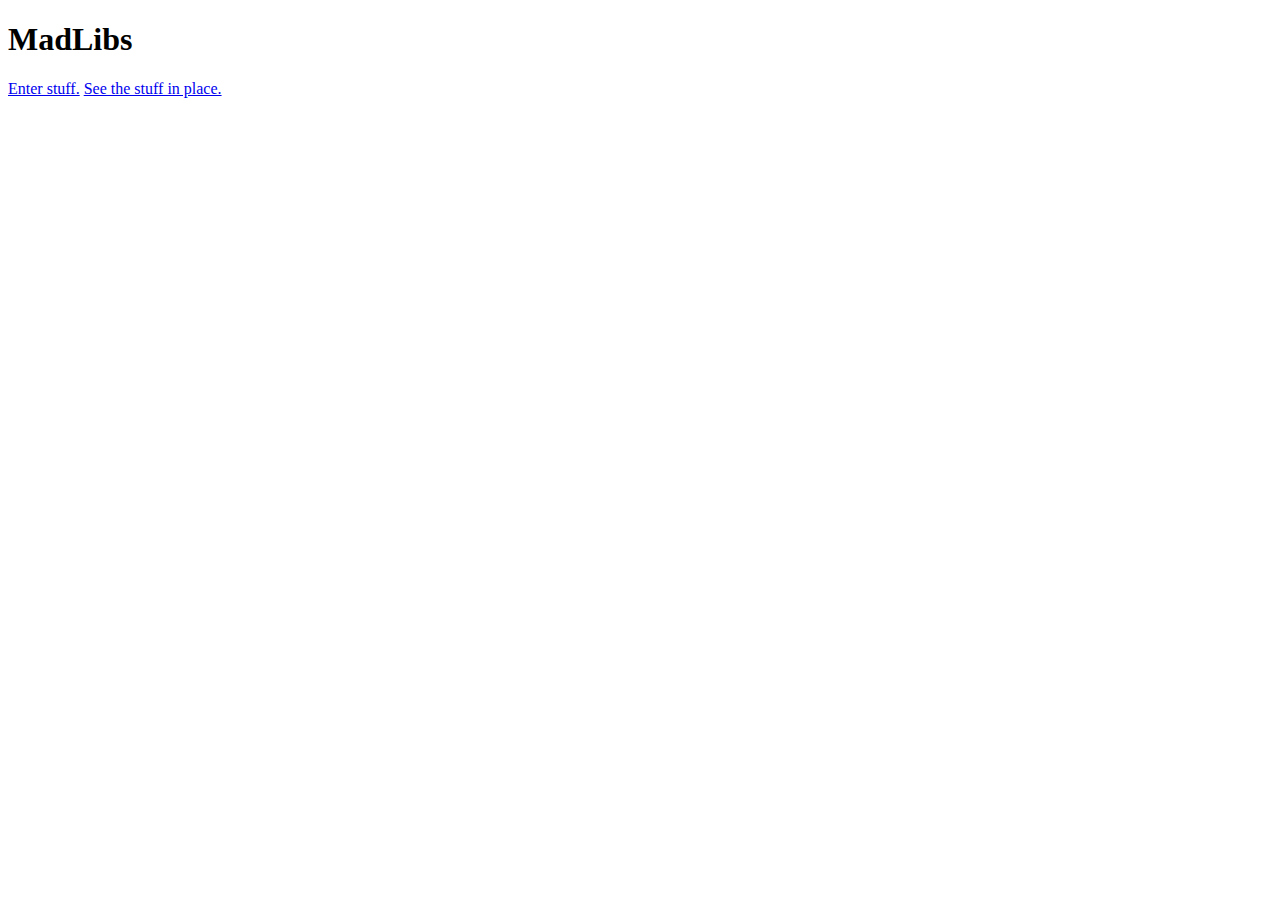
==== index.html @ 0aab272c "initial commit" ====
<!DOCTYPE html>
<html ng-app="madlibsApp">
  <head>
    <meta charset="utf-8">
    <title></title>
  </head>
  <body>

    <h1>MadLibs</h1>

    <a href="#/userinput">Enter stuff.</a>
    <a href="#/inputdisplay">See the stuff in place.</a>

    <ng-view>
    </ng-view>

    <script src="https://code.angularjs.org/1.6.2/angular.js" charset="utf-8"></script>
    <script src="https://code.angularjs.org/1.6.2/angular-route.min.js" charset="utf-8"></script>
    <script src="scripts/module.js" charset="utf-8"></script>
    <script src="scripts/userinput.js" charset="utf-8"></script>
    <script src="scripts/view.js" charset="utf-8"></script>

  </body>
</html>
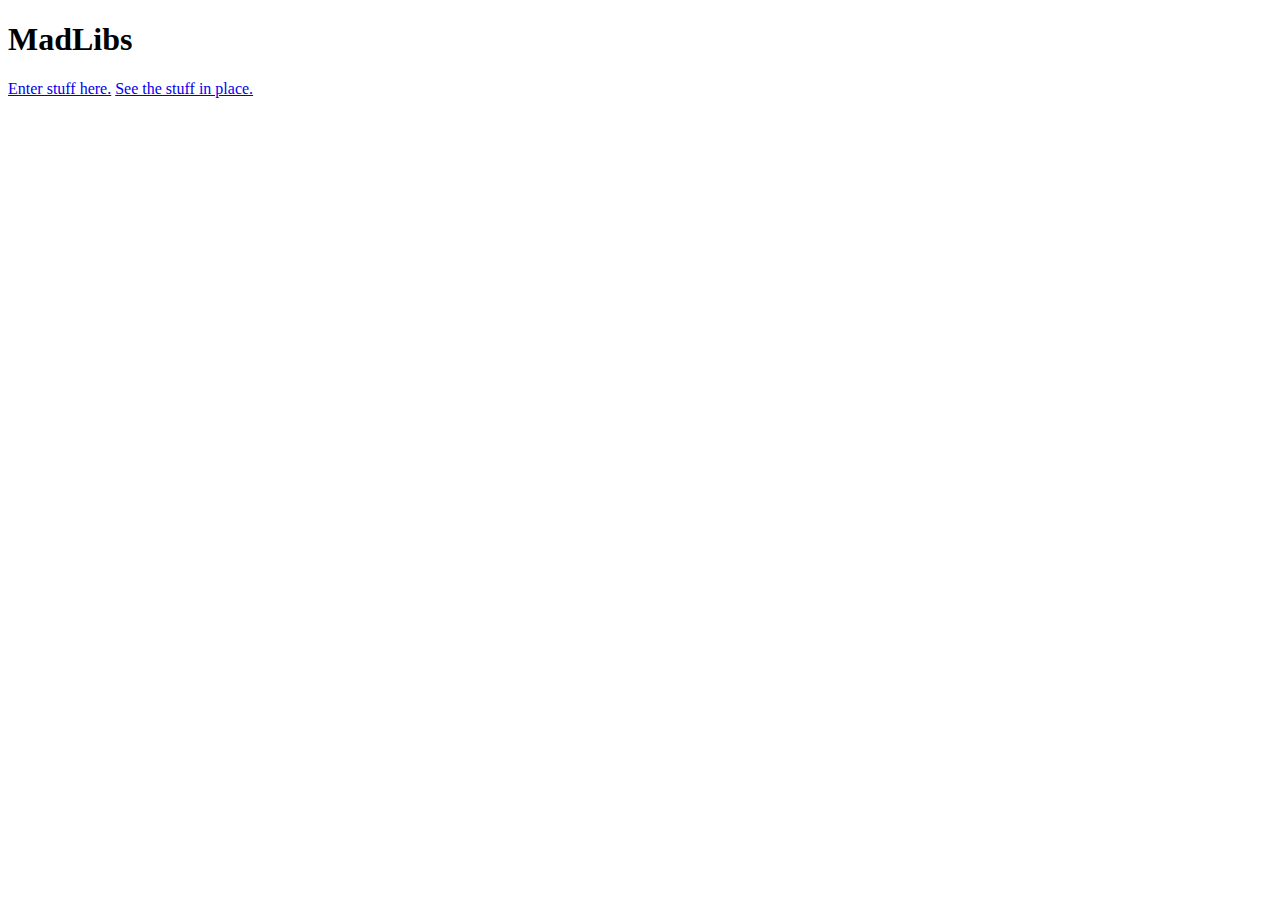
==== commit b8405c33: "display page with stuff" ====
--- a/index.html
+++ b/index.html
@@ -2,13 +2,13 @@
 <html ng-app="madlibsApp">
   <head>
     <meta charset="utf-8">
-    <title></title>
+    <title>MadLibs</title>
   </head>
   <body>
 
     <h1>MadLibs</h1>
 
-    <a href="#/userinput">Enter stuff.</a>
+    <a href="#/userinput">Enter stuff here.</a>
     <a href="#/inputdisplay">See the stuff in place.</a>
 
     <ng-view>
@@ -16,9 +16,11 @@
 
     <script src="https://code.angularjs.org/1.6.2/angular.js" charset="utf-8"></script>
     <script src="https://code.angularjs.org/1.6.2/angular-route.min.js" charset="utf-8"></script>
+    <link rel="stylesheet" href="style.css">
     <script src="scripts/module.js" charset="utf-8"></script>
     <script src="scripts/userinput.js" charset="utf-8"></script>
     <script src="scripts/view.js" charset="utf-8"></script>
+    <script src="scripts/factory.js" charset="utf-8"></script>
 
   </body>
 </html>
--- a/style.css
+++ b/style.css
@@ -0,0 +1,4 @@
+span {
+  text-decoration: underline;
+  color: blue;
+}
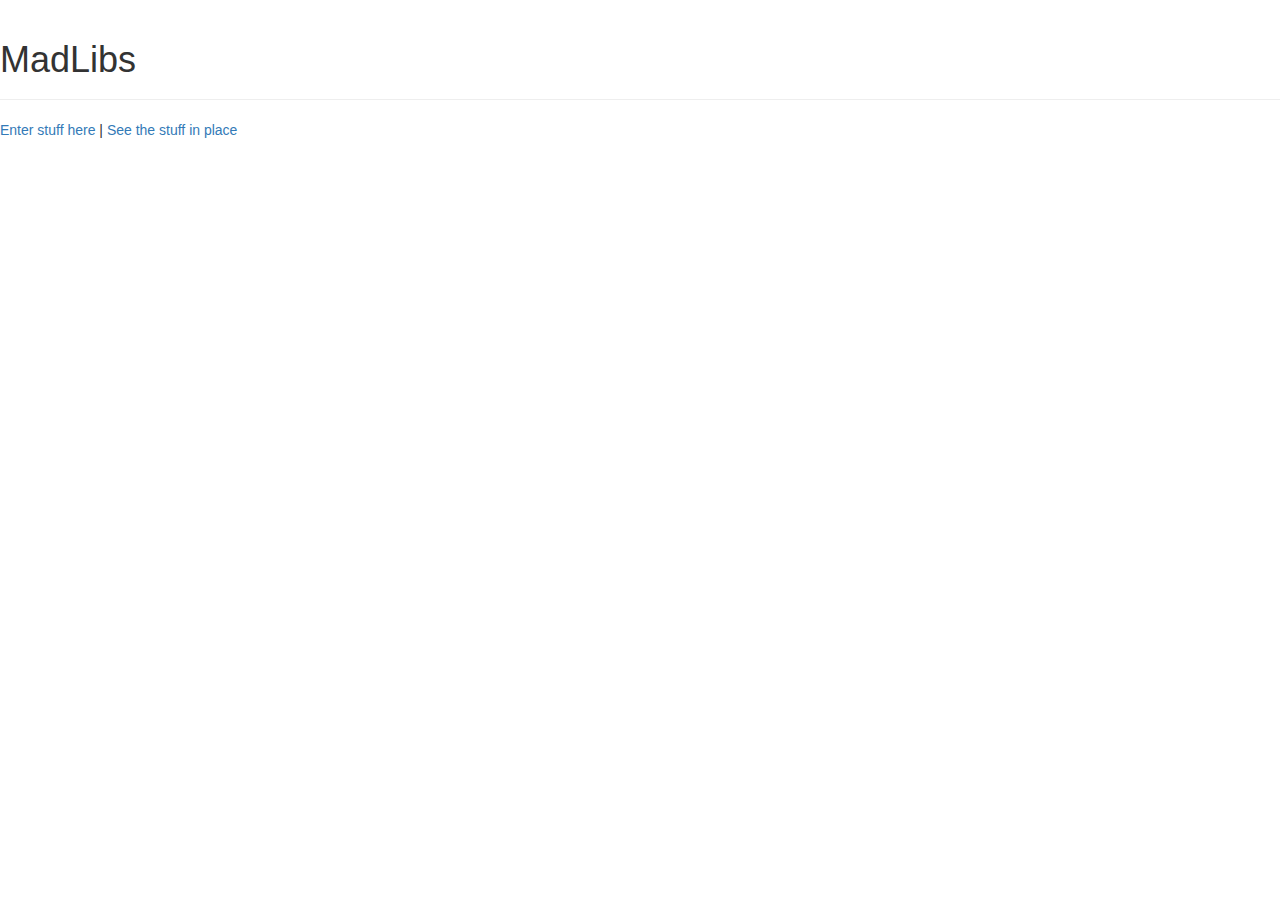
==== commit 17578e24: "added bootstrap" ====
--- a/index.html
+++ b/index.html
@@ -2,21 +2,24 @@
 <html ng-app="madlibsApp">
   <head>
     <meta charset="utf-8">
+    <link rel="stylesheet" href="https://maxcdn.bootstrapcdn.com/bootstrap/3.3.7/css/bootstrap.min.css">
+    <link rel="stylesheet" href="style.css">
     <title>MadLibs</title>
   </head>
   <body>
+    <div class="page-header">
+      <h1>MadLibs</h1>
+    </div>
 
-    <h1>MadLibs</h1>
+      <a href="#/userinput">Enter stuff here</a> |
+      <a href="#/inputdisplay">See the stuff in place</a>
+      <br>
 
-    <a href="#/userinput">Enter stuff here.</a>
-    <a href="#/inputdisplay">See the stuff in place.</a>
-
-    <ng-view>
-    </ng-view>
+      <ng-view>
+      </ng-view>
 
     <script src="https://code.angularjs.org/1.6.2/angular.js" charset="utf-8"></script>
     <script src="https://code.angularjs.org/1.6.2/angular-route.min.js" charset="utf-8"></script>
-    <link rel="stylesheet" href="style.css">
     <script src="scripts/module.js" charset="utf-8"></script>
     <script src="scripts/userinput.js" charset="utf-8"></script>
     <script src="scripts/view.js" charset="utf-8"></script>
